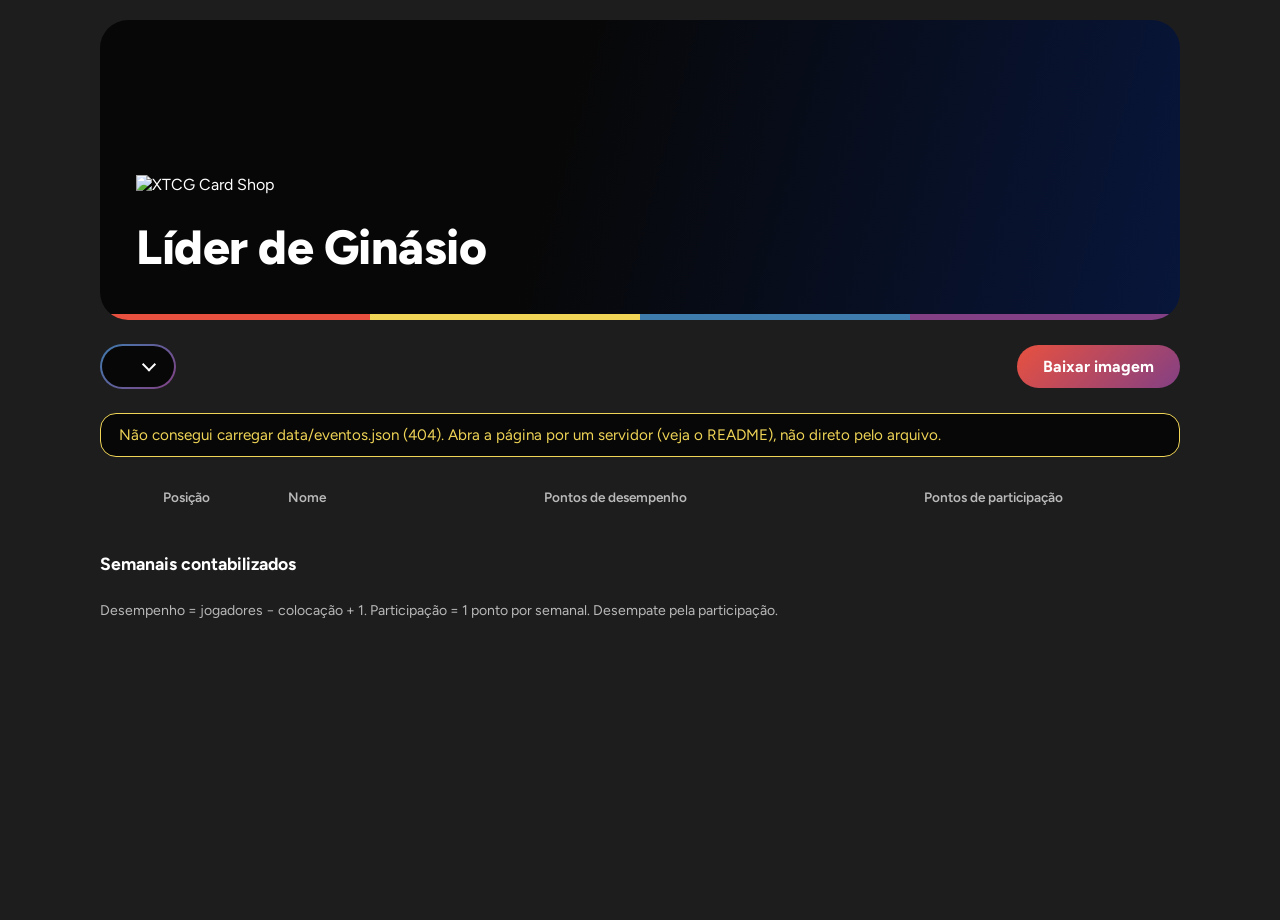
==== index.html @ 4ff70d90 "Add files via upload" ====
<!doctype html>
<html lang="pt-BR">
<head>
  <meta charset="utf-8">
  <meta name="viewport" content="width=device-width, initial-scale=1">
  <meta name="color-scheme" content="dark">
  <title>Líder de Ginásio · XTCG Card Shop</title>
  <link rel="preconnect" href="https://fonts.googleapis.com">
  <link rel="preconnect" href="https://fonts.gstatic.com" crossorigin>
  <link href="https://fonts.googleapis.com/css2?family=Figtree:wght@400;600;700;800&display=swap" rel="stylesheet">
  <link rel="stylesheet" href="style.css">
</head>
<body>
  <header class="hero">
    <div class="hero-texto">
      <img class="hero-logo" src="assets/logo.png" alt="XTCG Card Shop">
      <h1 id="titulo">Líder de Ginásio</h1>
      <p id="subtitulo" class="sub"></p>
    </div>
  </header>

  <main>
    <div class="barra">
      <label class="seletor">
        <span class="sr">Mês</span>
        <select id="mes"></select>
      </label>
      <button id="baixar" class="btn btn-grad" type="button">Baixar imagem</button>
    </div>

    <div id="avisos" class="avisos" hidden></div>

    <ol id="podio" class="podio" aria-label="Top 3"></ol>

    <div class="rolagem" id="resto">
      <table id="tabela">
        <thead>
          <tr>
            <th scope="col">Posição</th>
            <th scope="col" class="esq">Nome</th>
            <th scope="col">Pontos de desempenho</th>
            <th scope="col">Pontos de participação</th>
          </tr>
        </thead>
        <tbody></tbody>
      </table>
    </div>

    <p id="vazio" class="vazio" hidden>Nenhum semanal neste mês. Adicione um em <code>docs/data/eventos.json</code>.</p>

    <section class="semanais">
      <h2>Semanais contabilizados</h2>
      <ul id="lista-semanais" class="chips"></ul>
      <p class="regra">Desempenho = jogadores − colocação + 1. Participação = 1 ponto por semanal. Desempate pela participação.</p>
    </section>
  </main>

  <script src="calc.js"></script>
  <script src="app.js"></script>
</body>
</html>
---- style.css ----
:root {
  /* Design system XTCG */
  --preto: #070707;
  --branco: #fff;
  --grafite: #1d1d1d;
  --chumbo: #1a1a1a;
  --cinza: #363636;
  --coral: #e8513f;
  --amarelo: #efd456;
  --marinho: #08163b;
  --azul: #3f7cae;
  --roxo: #834084;
  --roxo-escuro: #390b38;
  --texto-suave: #b9b9b9;

  --g-ouro: linear-gradient(135deg, var(--amarelo), var(--coral));
  --g-prata: linear-gradient(135deg, var(--azul), var(--roxo));
  --g-bronze: linear-gradient(135deg, var(--coral), var(--roxo));

  font-family: Figtree, "Helvetica Neue", Arial, sans-serif;
  color: var(--branco);
  background: var(--grafite);
  color-scheme: dark;
}
* { box-sizing: border-box; }
body { margin: 0; min-height: 100vh; }
button, select { font: inherit; }

/* Banner */
.hero {
  position: relative;
  isolation: isolate;
  overflow: hidden;
  width: min(1080px, 100% - 32px);
  min-height: 300px;
  margin: 20px auto 0;
  display: flex;
  align-items: flex-end;
  border-radius: 28px;
  background: linear-gradient(105deg, var(--preto) 42%, var(--marinho));
}
.hero::before {
  content: "";
  position: absolute;
  inset: 0 0 0 auto;
  width: 60%;
  z-index: -1;
  background: url("assets/banner.jpg") center 20% / cover;
  -webkit-mask-image: linear-gradient(90deg, transparent, #000 62%);
  mask-image: linear-gradient(90deg, transparent, #000 62%);
}
.hero::after {
  content: "";
  position: absolute;
  inset: auto 0 0 0;
  height: 6px;
  background: linear-gradient(90deg, var(--coral) 0 25%, var(--amarelo) 25% 50%, var(--azul) 50% 75%, var(--roxo) 75%);
}
.hero-texto { padding: 36px 36px 40px; }
.hero-logo { display: block; width: 230px; height: auto; margin-bottom: 28px; }
h1 { margin: 0; font-size: clamp(1.9rem, 4.6vw, 3rem); font-weight: 800; line-height: 1.05; letter-spacing: -0.01em; }
.sub { margin: 8px 0 0; font-size: 1.05rem; color: var(--texto-suave); }

main { width: min(1080px, 100% - 32px); margin: 0 auto; padding: 24px 0 72px; }

/* Botões */
.barra { display: flex; gap: 16px; align-items: center; justify-content: space-between; margin-bottom: 24px; flex-wrap: wrap; }
/* Seletor de mês */
.sr { position: absolute; width: 1px; height: 1px; overflow: hidden; clip: rect(0 0 0 0); white-space: nowrap; }
.seletor { position: relative; display: inline-block; }
.seletor select {
  appearance: none; -webkit-appearance: none;
  border: 2px solid transparent; border-radius: 999px; cursor: pointer;
  padding: 11px 48px 11px 24px; font-weight: 700; color: var(--branco);
  background: linear-gradient(var(--preto), var(--preto)) padding-box, var(--g-prata) border-box;
}
.seletor select:hover { background: linear-gradient(var(--chumbo), var(--chumbo)) padding-box, var(--g-prata) border-box; }
.seletor select option { background: var(--preto); color: var(--branco); }
.seletor::after {
  content: ""; position: absolute; right: 22px; top: 50%; width: 8px; height: 8px; pointer-events: none;
  border-right: 2px solid var(--branco); border-bottom: 2px solid var(--branco);
  transform: translateY(-75%) rotate(45deg);
}
.btn {
  border: 0; border-radius: 999px; cursor: pointer; font-weight: 700; color: var(--branco);
  padding: 11px 22px; white-space: nowrap;
}
.btn-grad { background: linear-gradient(135deg, var(--coral), var(--roxo)); padding: 12px 26px; }
.btn-grad:hover { filter: brightness(1.1); }
.btn:active { transform: translateY(1px); }
.btn:disabled { opacity: .4; cursor: not-allowed; filter: none; }
:focus-visible { outline: 3px solid var(--amarelo); outline-offset: 3px; }

.avisos { background: var(--preto); border: 1px solid var(--amarelo); border-radius: 16px; padding: 12px 18px; margin-bottom: 24px; font-size: .95rem; color: var(--amarelo); }
.avisos p { margin: 4px 0; }

/* Top 3 */
.podio { list-style: none; margin: 0 0 16px; padding: 0; display: grid; grid-template-columns: repeat(3, 1fr); gap: 12px; align-items: end; }
.podio:empty { display: none; }
.card {
  position: relative;
  display: grid; gap: 4px; align-content: start;
  padding: 14px 18px 16px;
  border: 3px solid transparent;
  border-radius: 24px;
  background: linear-gradient(var(--preto), var(--preto)) padding-box, var(--grad) border-box;
}
.card.p1 { --grad: var(--g-ouro); order: 2; padding-top: 18px; padding-bottom: 20px; box-shadow: 0 0 48px rgba(239, 212, 86, .16); }
.card.p2 { --grad: var(--g-prata); order: 1; }
.card.p3 { --grad: var(--g-bronze); order: 3; }
.card .pos {
  font-size: 1.9rem; font-weight: 800; line-height: 1;
  background: var(--grad); -webkit-background-clip: text; background-clip: text; color: transparent;
}
.card.p1 .pos { font-size: 2.2rem; }
.card h3 { margin: 2px 0 6px; font-size: 1.1rem; font-weight: 800; }
.card h3 button { all: unset; cursor: pointer; border-radius: 8px; }
.card h3 button:focus-visible { outline: 3px solid var(--amarelo); outline-offset: 3px; }
.card .pts { margin: 0; font-size: .85rem; color: var(--texto-suave); }
.card .pts strong { display: block; font-size: 2.3rem; font-weight: 800; line-height: 1; color: var(--branco); }
.card.p1 .pts strong { font-size: 2.7rem; }
.card .part { margin: 2px 0 0; font-size: .85rem; color: var(--texto-suave); }
.det { margin: 12px 0 0; padding: 12px 0 0 18px; border-top: 1px solid var(--cinza); font-size: .9rem; color: var(--texto-suave); }

/* Demais posições */
.rolagem { overflow-x: auto; }
table { width: 100%; min-width: 560px; border-collapse: separate; border-spacing: 0 4px; }
th { padding: 4px 16px; font-size: .85rem; font-weight: 600; color: var(--texto-suave); text-align: center; }
td { padding: 9px 16px; text-align: center; font-weight: 600; }
th.esq, td.nome { text-align: left; }
tr.linha td { background: var(--preto); }
tr.linha.alt td { background: var(--chumbo); }
tr.linha td:first-child { border-radius: 12px 0 0 12px; color: var(--texto-suave); }
tr.linha td:last-child { border-radius: 0 12px 12px 0; color: var(--texto-suave); }
td.nome { font-size: 1rem; font-weight: 700; padding: 0; }
td.nome button { all: unset; display: block; width: 100%; padding: 9px 16px; cursor: pointer; box-sizing: border-box; }
td.nome button:focus-visible { outline: 3px solid var(--amarelo); outline-offset: -3px; border-radius: 8px; }
td.des { font-size: 1.1rem; font-weight: 800; }
tr.detalhe td { text-align: left; font-weight: 400; background: var(--cinza); border-radius: 14px; padding: 12px 20px; font-size: .92rem; }
tr.detalhe ul { margin: 0; padding-left: 18px; }

.vazio { text-align: center; margin: 40px 0; color: var(--texto-suave); }
.semanais h2 { font-size: 1.1rem; font-weight: 700; margin: 40px 0 12px; }
.chips { list-style: none; display: flex; flex-wrap: wrap; gap: 8px; margin: 0; padding: 0; }
.chips li { background: var(--preto); box-shadow: inset 0 0 0 1px var(--cinza); border-radius: 999px; padding: 6px 14px; font-size: .9rem; }
.regra { font-size: .88rem; color: var(--texto-suave); margin-top: 16px; }
code { background: var(--preto); padding: 2px 6px; border-radius: 6px; }

@media (max-width: 760px) {
  .hero { min-height: 260px; }
  .hero::before { width: 100%; opacity: .4; }
  .hero-texto { padding: 28px 24px 32px; }
  .hero-logo { width: 190px; margin-bottom: 20px; }
  .podio { grid-template-columns: 1fr; align-items: stretch; }
  .card.p1, .card.p2, .card.p3 { order: 0; }
  .card { grid-template-columns: auto 1fr; column-gap: 18px; align-items: center; }
  .card .pos, .card.p1 .pos { grid-row: span 3; font-size: 2.4rem; }
  .card h3 { margin: 0; }
  .card .pts strong, .card.p1 .pts strong { display: inline; font-size: 1.6rem; margin-right: 6px; }
  .det { grid-column: 1 / -1; }
  table { min-width: 0; }
  th { padding: 4px 6px; font-size: .75rem; }
  td { padding: 9px 6px; }
  td.nome button { padding: 9px 8px; }
  td.des { font-size: 1.1rem; }
}
@media (prefers-reduced-motion: no-preference) {
  .btn { transition: filter .15s, background .15s; }
}
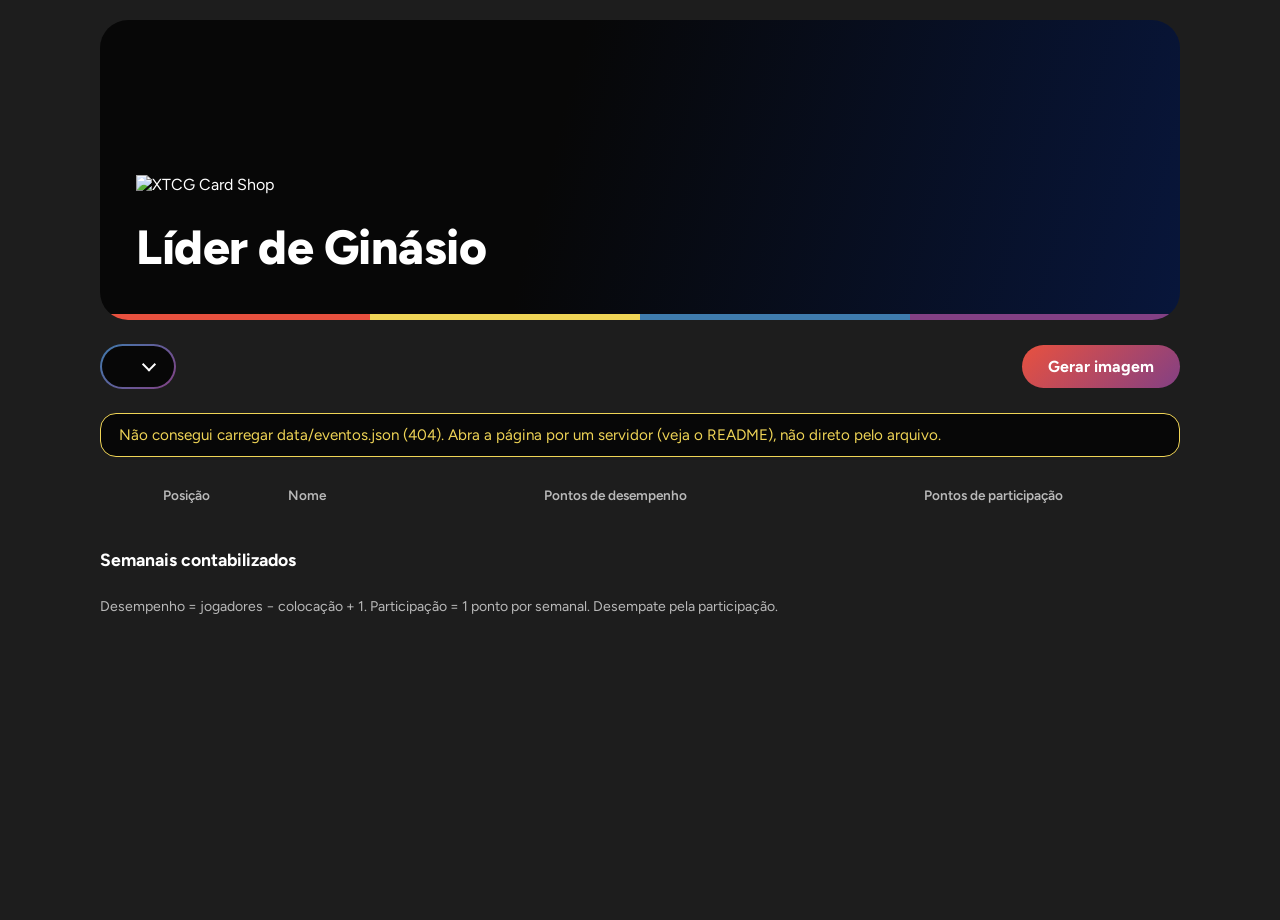
==== commit 27104634: "Update index.html" ====
--- a/index.html
+++ b/index.html
@@ -25,7 +25,7 @@
         <span class="sr">Mês</span>
         <select id="mes"></select>
       </label>
-      <button id="baixar" class="btn btn-grad" type="button">Baixar imagem</button>
+      <button id="baixar" class="btn btn-grad" type="button">Gerar imagem</button>
     </div>
 
     <div id="avisos" class="avisos" hidden></div>
--- a/style.css
+++ b/style.css
@@ -125,8 +125,8 @@
 /* Demais posições */
 .rolagem { overflow-x: auto; }
 table { width: 100%; min-width: 560px; border-collapse: separate; border-spacing: 0 4px; }
-th { padding: 4px 16px; font-size: .85rem; font-weight: 600; color: var(--texto-suave); text-align: center; }
-td { padding: 9px 16px; text-align: center; font-weight: 600; }
+th { padding: 2px 16px; font-size: .85rem; font-weight: 600; color: var(--texto-suave); text-align: center; }
+td { padding: 4px 16px; text-align: center; font-weight: 600; }
 th.esq, td.nome { text-align: left; }
 tr.linha td { background: var(--preto); }
 tr.linha.alt td { background: var(--chumbo); }
